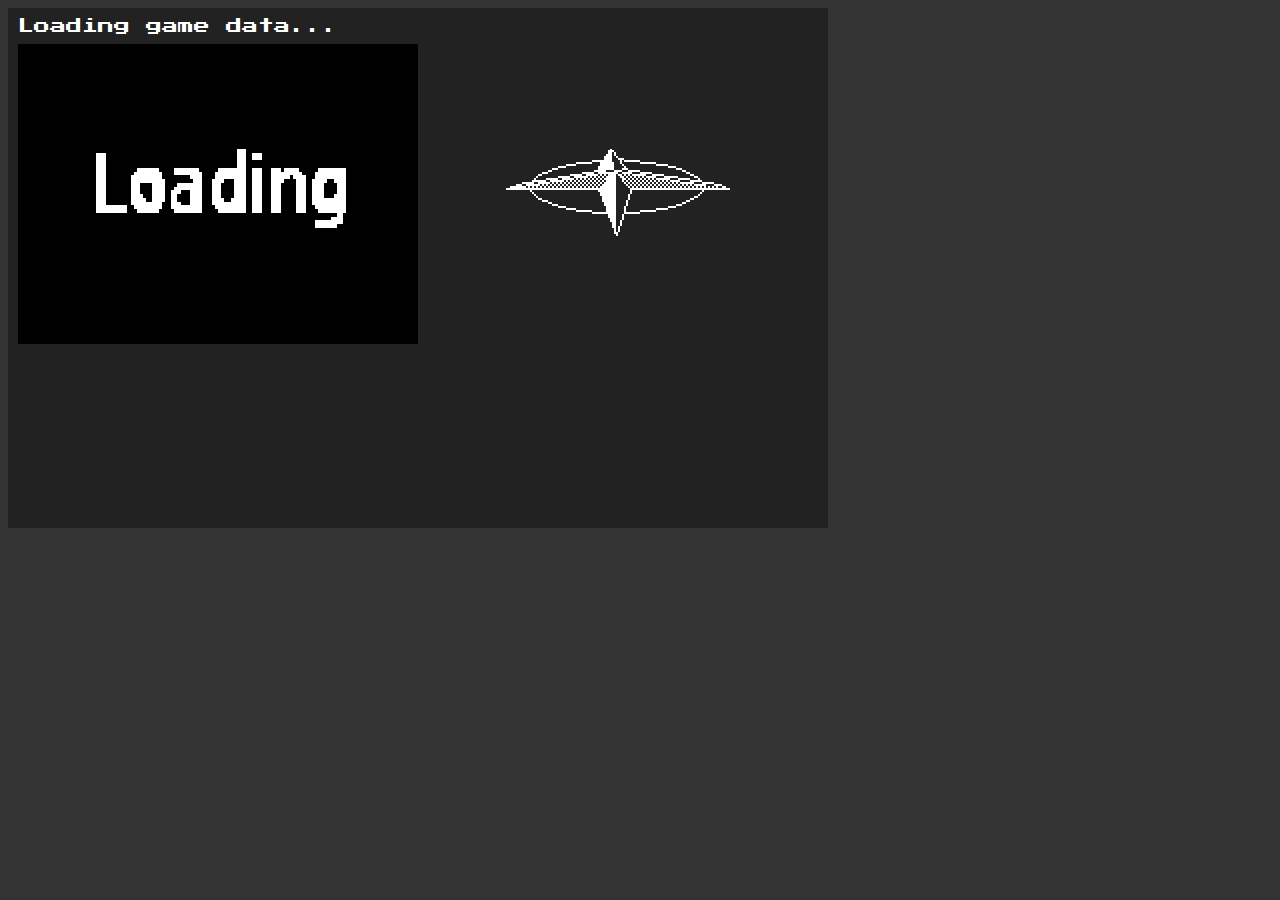
==== docs/index.html @ 1243fb1b "moving stuff" ====
<!DOCTYPE html>
<html lang="en">

<head>
    <meta charset="UTF-8">
    <meta http-equiv="X-UA-Compatible" content="IE=edge">
    <meta name="viewport" content="width=device-width, initial-scale=1.0">
    <title>Document</title>

    <script src="JS/main.js"></script>

    <link rel="stylesheet" href="CSS/main.css">
</head>

<body>
    <main>
        <div id="title">
            Loading game data...
        </div>

        <div class="images">
            <img src="IMG/loading.gif" id="image" alt="image">
            <div class="compass">
                <div class="hiders" id="n"></div>
                <div class="hiders" id="s"></div>
                <div class="hiders" id="w"></div>
                <div class="hiders" id="e"></div>
            </div>
        </div>

        <div id="text">
        </div>

        <input id="input" type="text" onblur="this.focus()" autofocus spellcheck="false">
    </main>
</body>

</html>
---- docs/CSS/main.css ----
:root {
    --color: #fff
}

@font-face {
    font-family: TheFont;
    src: url('../FONTS/PressStart2P.ttf');
}

body {
    color: #fff;
    background-color: #333;
    image-rendering: pixelated;
    font-family: TheFont;
    font-size: 16px;
}

main{
    background-color: #222;
    color: #fff;
    width: 800px;
    height: 500px;
    padding: 10px;
}

#image{
    background-color: var(--color);
    width: 400px;
    height: 300px;
}

#text{
    width: 100%;
    padding: 10px 0;

}

#title{
    width: 100%;
    padding: 0 0 10px 0;
}

#input{
    color: #fff;
    width: 100%;
    background-color: #222;
    border: 0px;
    font-family: TheFont;
    padding: 5px 0;
    font-size: 16px;

}

#input:focus{
    outline-style: none;
    box-shadow: none;
    border-color: transparent;
    color: white;
    border: 0px;
}

.images{
    display: flex;
}

.compass{
    background: url(../IMG/compass.png);
    background-size: 100% 100%;
    width: 256px;
    height: 120px;
    margin: auto;
}

.hiders{
    position: relative;
    background-color: #222;
    width: 20px;
    height: 15px;
}

#n{
    top: 0px;
    left: 110px;
}

#s{
    top: 90px;
    left: 120px;
}

#w{
    top: 1px;
    left: 10px;
}

#e{
    top: -10px;
    left: 230px;
}
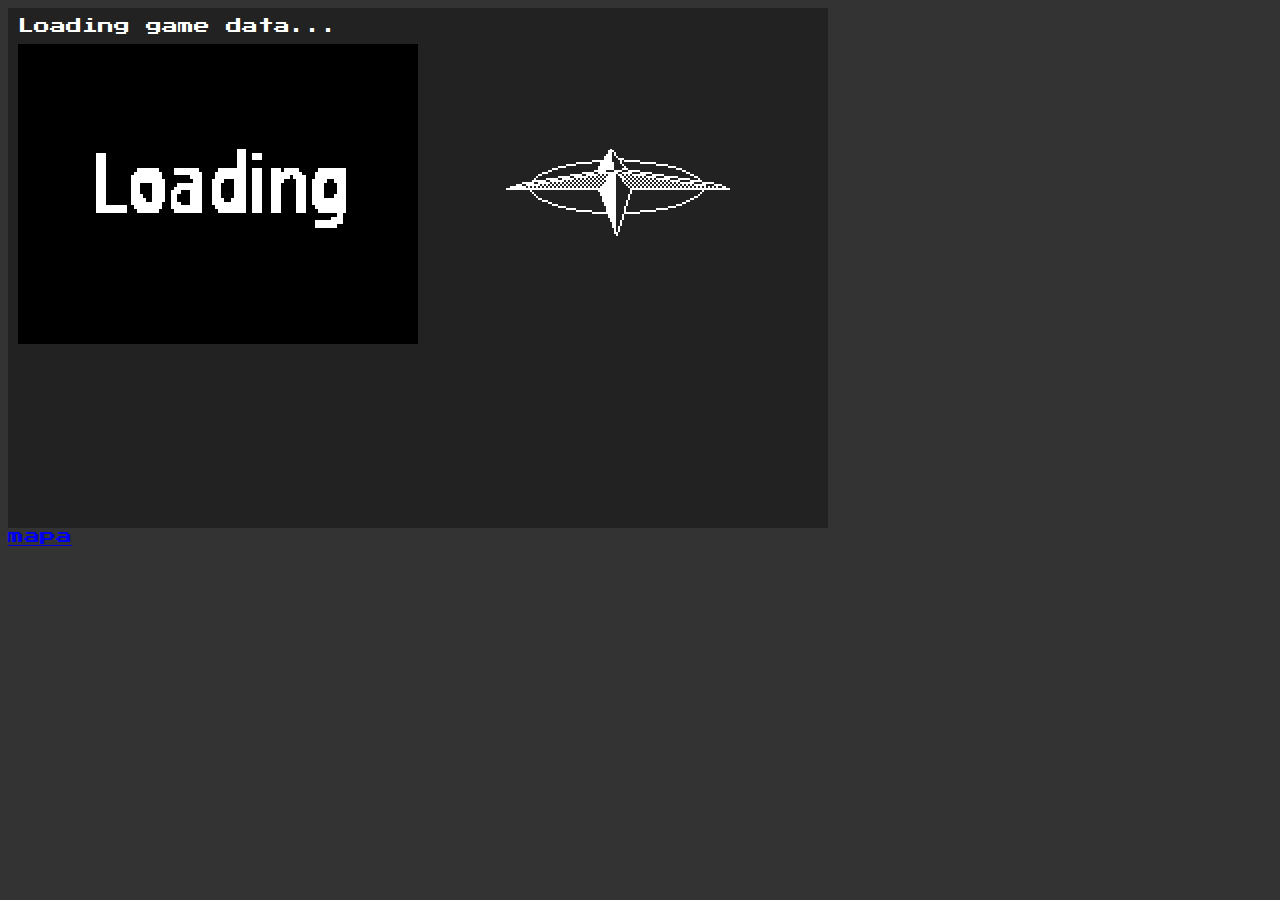
==== commit fe3c74c0: "update dratewka" ====
--- a/docs/index.html
+++ b/docs/index.html
@@ -33,6 +33,7 @@
 
         <input id="input" type="text" onblur="this.focus()" autofocus spellcheck="false">
     </main>
+	<a href="map.png">mapa</a>
 </body>
 
 </html>
